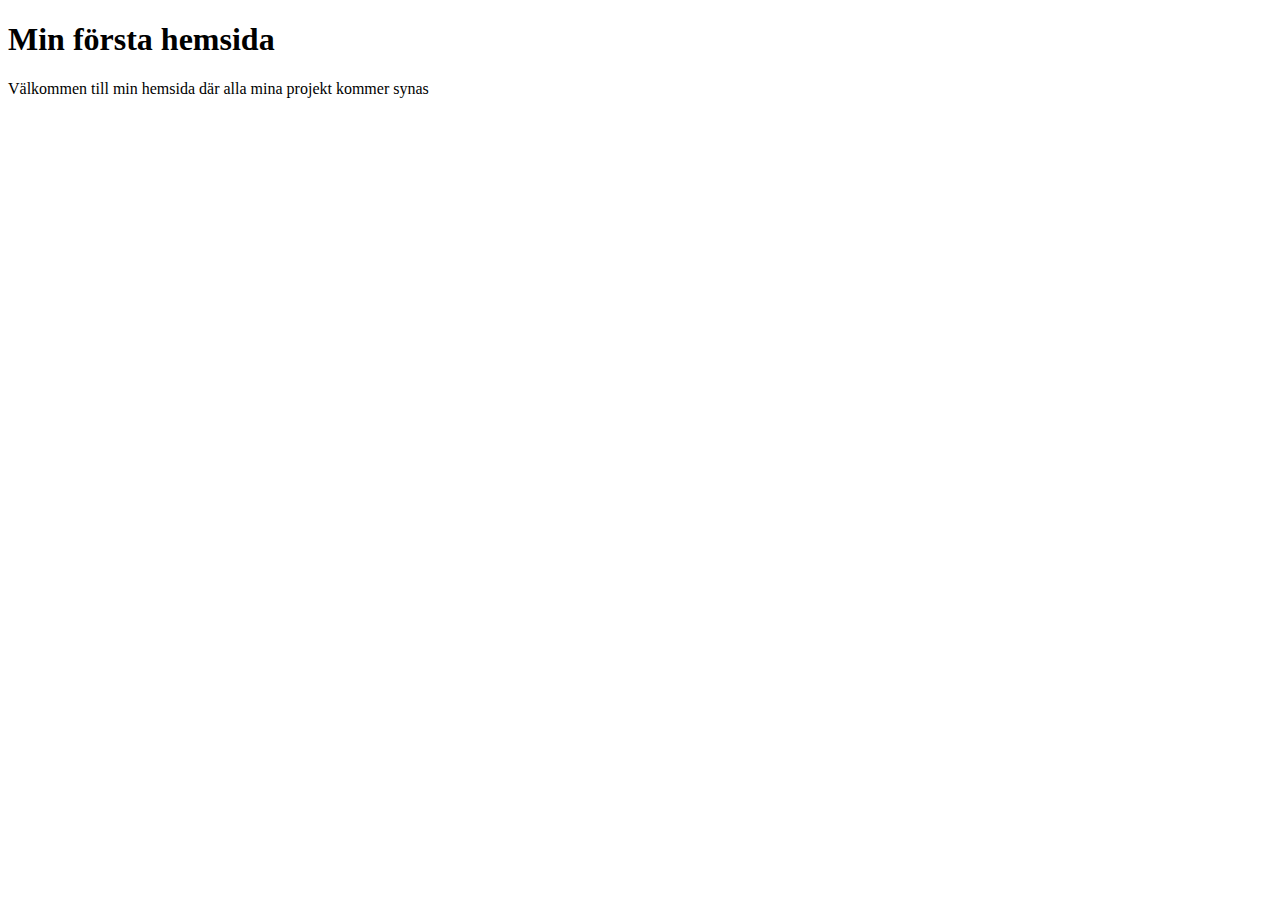
==== index.html @ 7b9b1099 "new index" ====
<!DOCTYPE html>
<html lang="en">
<head>
    <meta charset="UTF-8">
    <meta http-equiv="X-UA-Compatible" content="IE=edge">
    <meta name="viewport" content="width=device-width, initial-scale=1.0">
    <title>Adam diyab</title>
</head>
<body>
    <h1>Min första hemsida</h1>
    <p> Välkommen till min hemsida där alla mina projekt kommer synas</p>
</body>
</html>
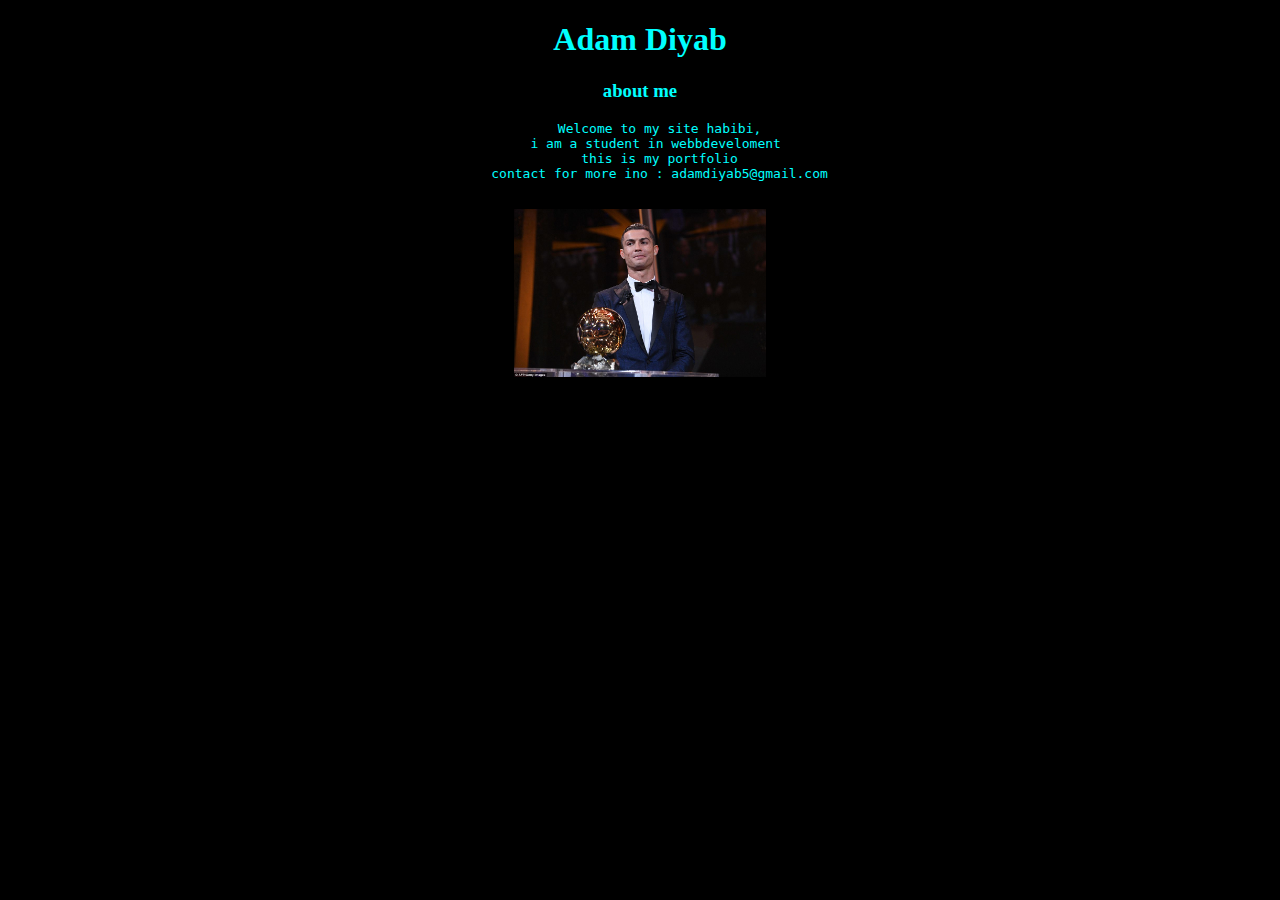
==== commit 46228a29: "uppdaterat" ====
--- a/index.html
+++ b/index.html
@@ -1,13 +1,24 @@
 <!DOCTYPE html>
 <html lang="en">
 <head>
+    <link rel="stylesheet" href="style.css">
     <meta charset="UTF-8">
     <meta http-equiv="X-UA-Compatible" content="IE=edge">
     <meta name="viewport" content="width=device-width, initial-scale=1.0">
     <title>Adam diyab</title>
 </head>
 <body>
-    <h1>Min första hemsida</h1>
-    <p> Välkommen till min hemsida där alla mina projekt kommer synas</p>
+    <h1>Adam Diyab</h1>
+    <p> <h3>about me</h3></p>
+<pre>
+     Welcome to my site habibi,
+     i am a student in webbdeveloment 
+     this is my portfolio
+     contact for more ino : adamdiyab5@gmail.com
+
+</pre>
+
+<img src="R.jpg" alt="bild på Ronaldo" width="20%">
+
 </body>
 </html>--- a/style.css
+++ b/style.css
@@ -0,0 +1,6 @@
+body {
+    background-color: black;
+    color: aqua;
+    text-align: center;
+
+}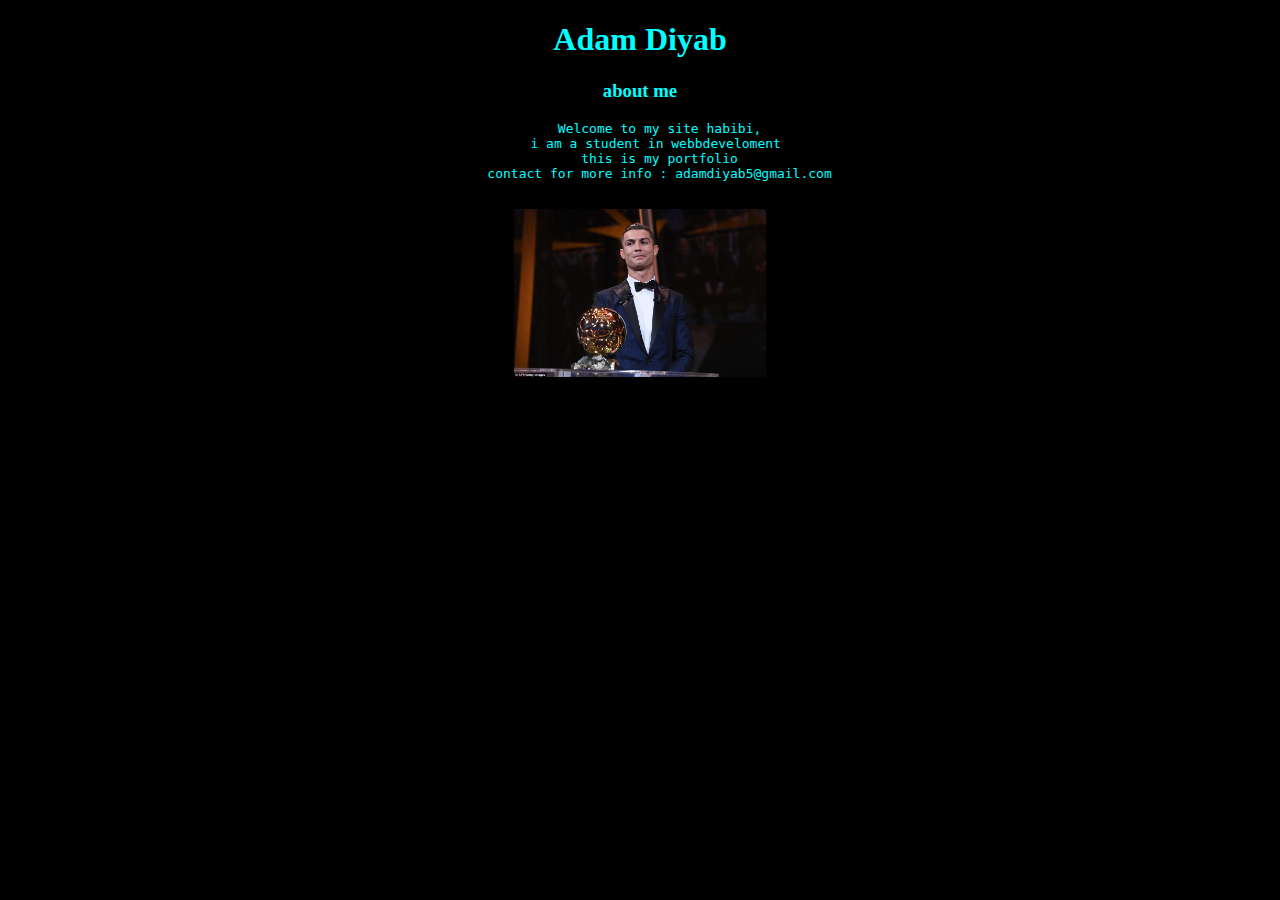
==== commit aa722d99: "upsnd" ====
--- a/index.html
+++ b/index.html
@@ -14,7 +14,7 @@
      Welcome to my site habibi,
      i am a student in webbdeveloment 
      this is my portfolio
-     contact for more ino : adamdiyab5@gmail.com
+     contact for more info : adamdiyab5@gmail.com
 
 </pre>
 
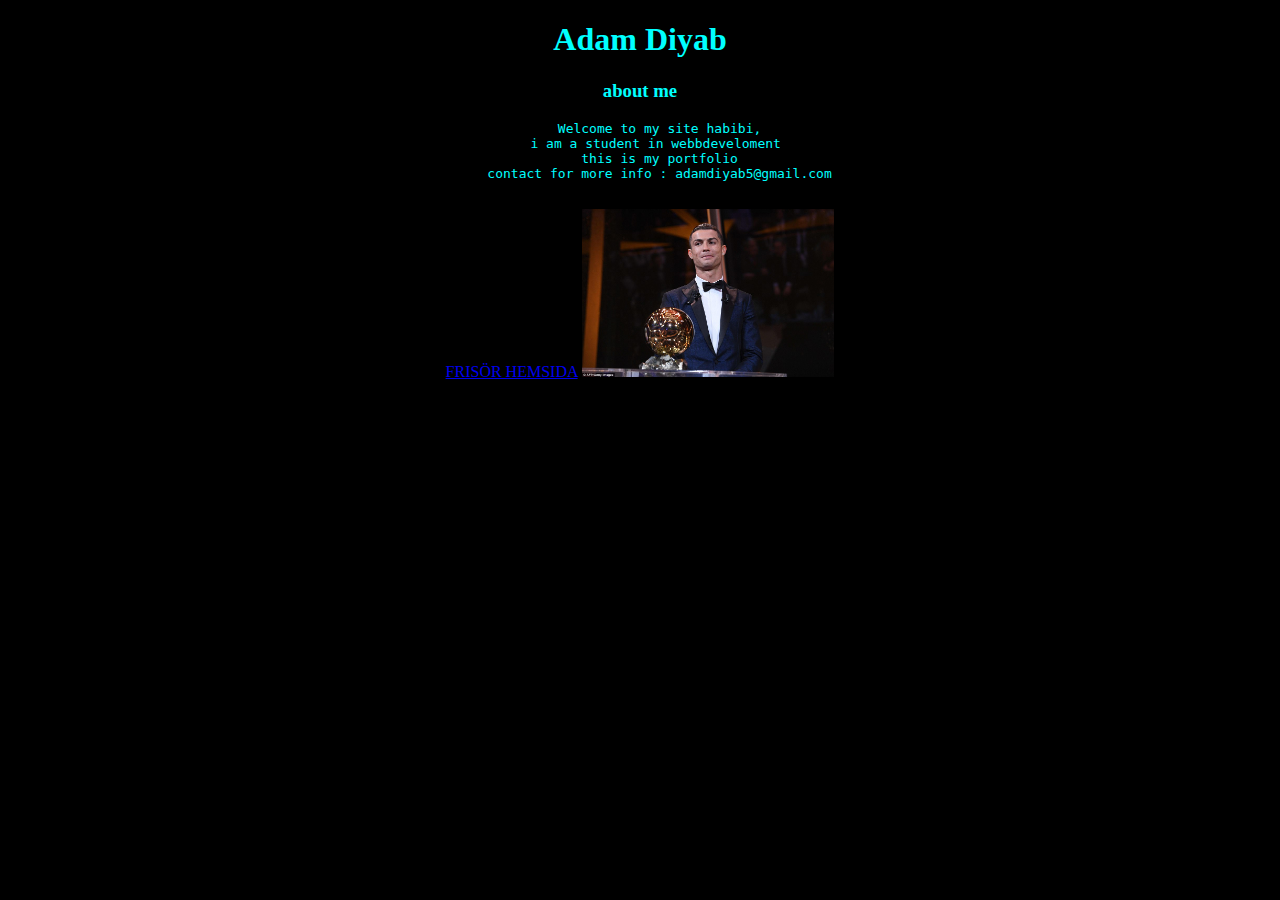
==== commit c73c891f: "Update index.html" ====
--- a/index.html
+++ b/index.html
@@ -17,7 +17,7 @@
      contact for more info : adamdiyab5@gmail.com
 
 </pre>
-
+<a href="frisör.html">FRISÖR HEMSIDA</a>
 <img src="R.jpg" alt="bild på Ronaldo" width="20%">
 
 </body>
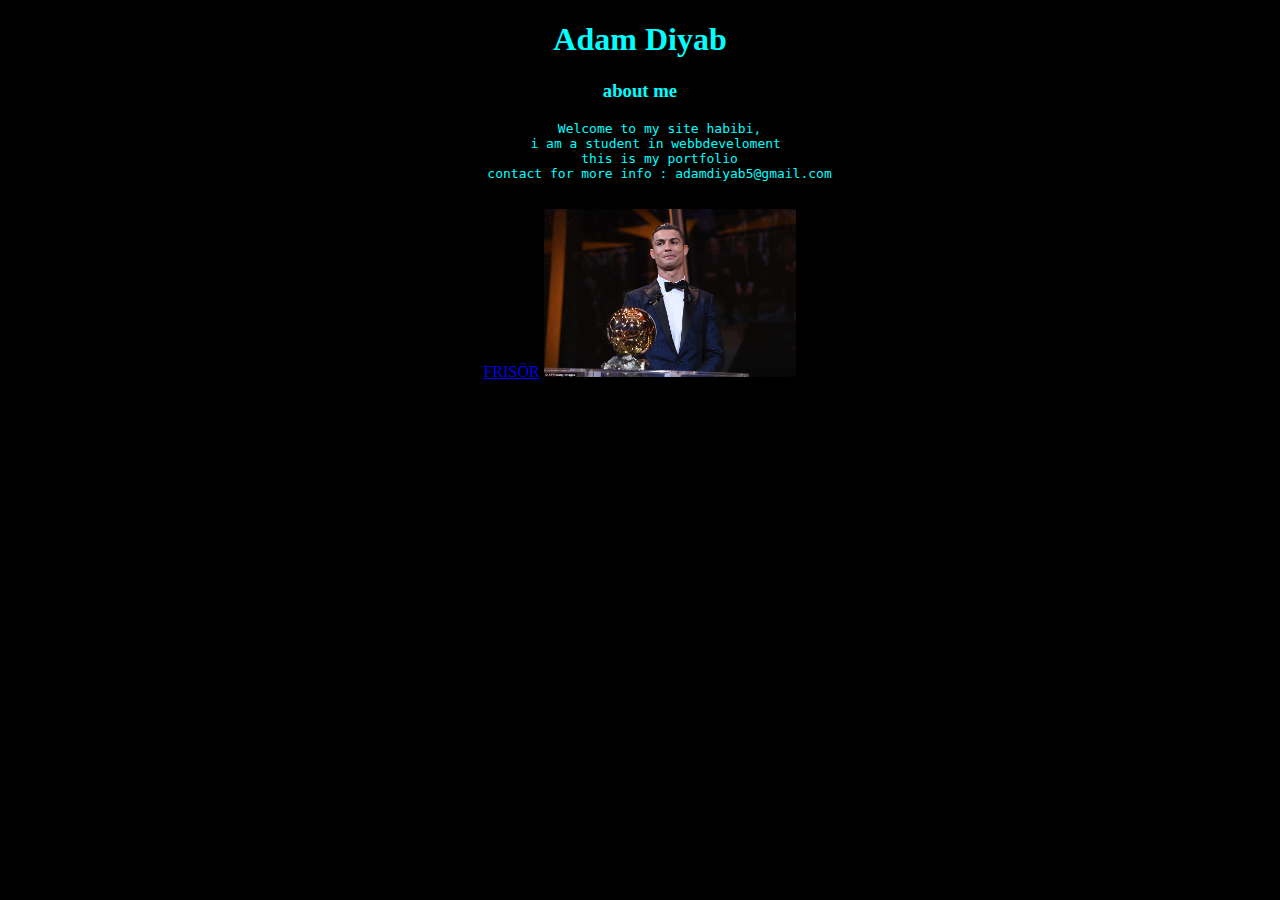
==== commit ae5db97d: "jehruheu" ====
--- a/index.html
+++ b/index.html
@@ -17,7 +17,7 @@
      contact for more info : adamdiyab5@gmail.com
 
 </pre>
-<a href="frisör.html">FRISÖR HEMSIDA</a>
+<a href="frisör.html">FRISÖR</a>
 <img src="R.jpg" alt="bild på Ronaldo" width="20%">
 
 </body>
--- a/style.css
+++ b/style.css
@@ -2,5 +2,4 @@
     background-color: black;
     color: aqua;
     text-align: center;
-
 }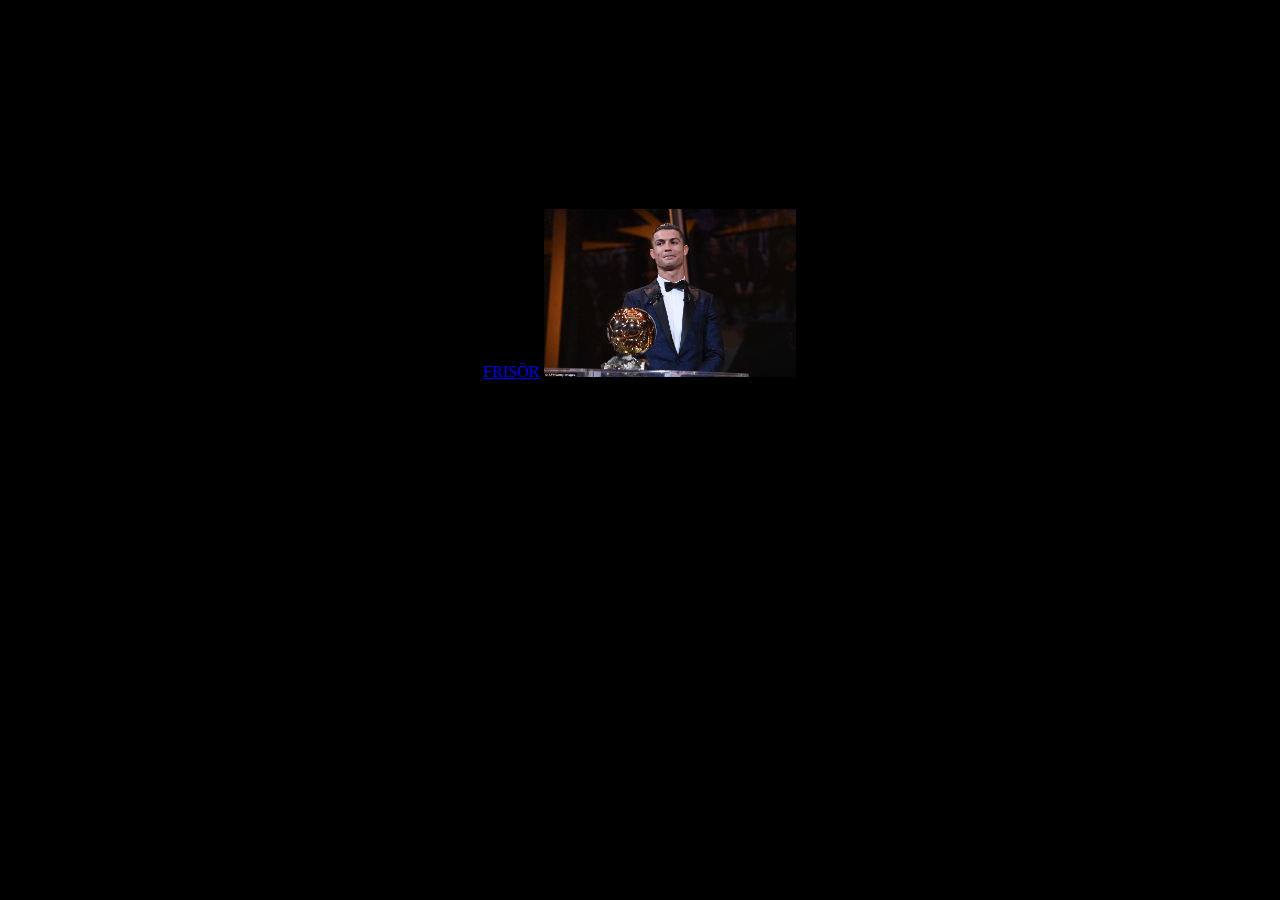
==== commit 449e691a: "uppdate" ====
--- a/index.html
+++ b/index.html
@@ -20,5 +20,6 @@
 <a href="frisör.html">FRISÖR</a>
 <img src="R.jpg" alt="bild på Ronaldo" width="20%">
 
+
 </body>
 </html>--- a/style.css
+++ b/style.css
@@ -1,5 +1,5 @@
 body {
     background-color: black;
-    color: aqua;
+    color: black;
     text-align: center;
 }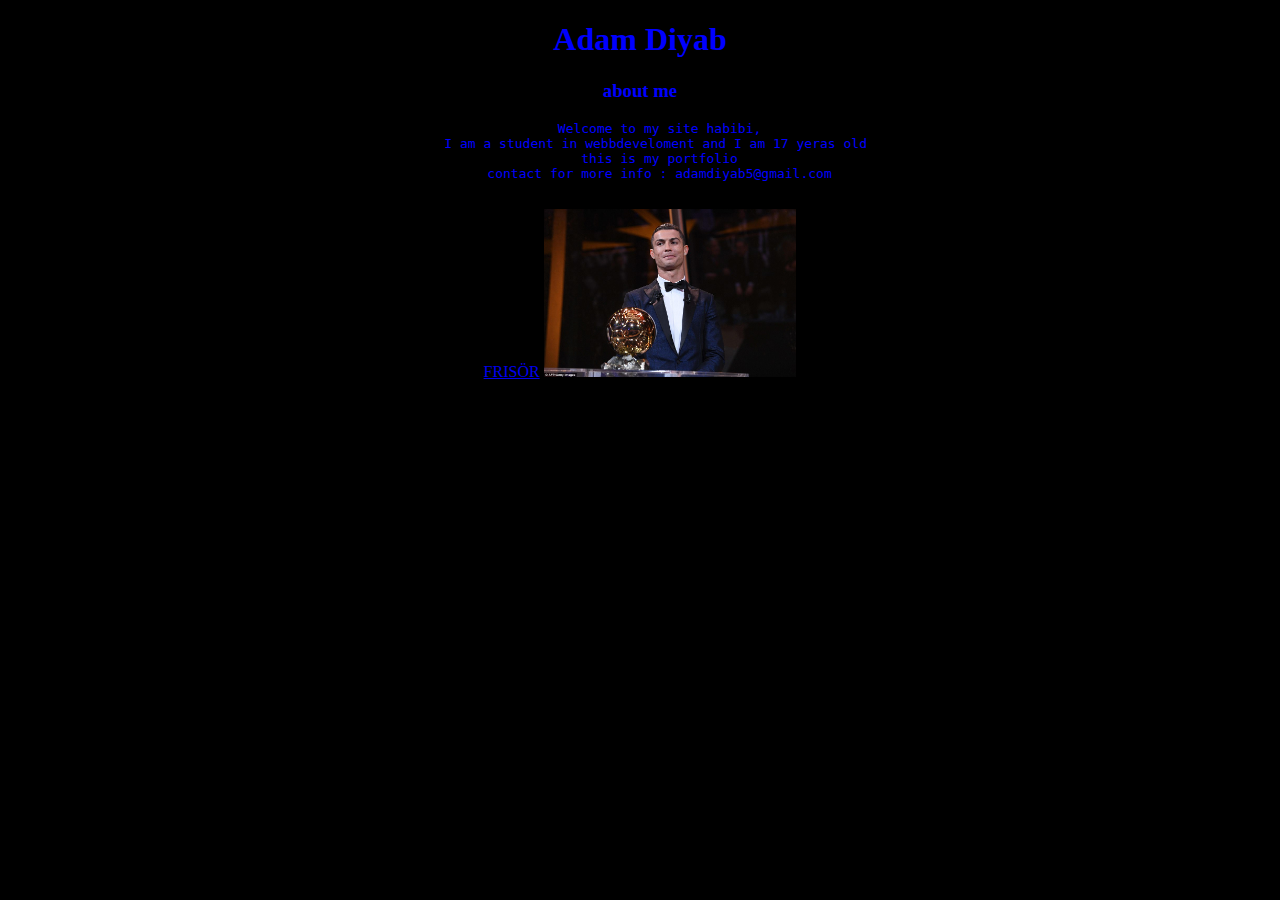
==== commit c44f5663: "Update index.html" ====
--- a/index.html
+++ b/index.html
@@ -12,7 +12,7 @@
     <p> <h3>about me</h3></p>
 <pre>
      Welcome to my site habibi,
-     i am a student in webbdeveloment 
+     I am a student in webbdeveloment and I am 17 yeras old 
      this is my portfolio
      contact for more info : adamdiyab5@gmail.com
 
--- a/style.css
+++ b/style.css
@@ -1,5 +1,5 @@
 body {
     background-color: black;
-    color: black;
+    color: blue;
     text-align: center;
 }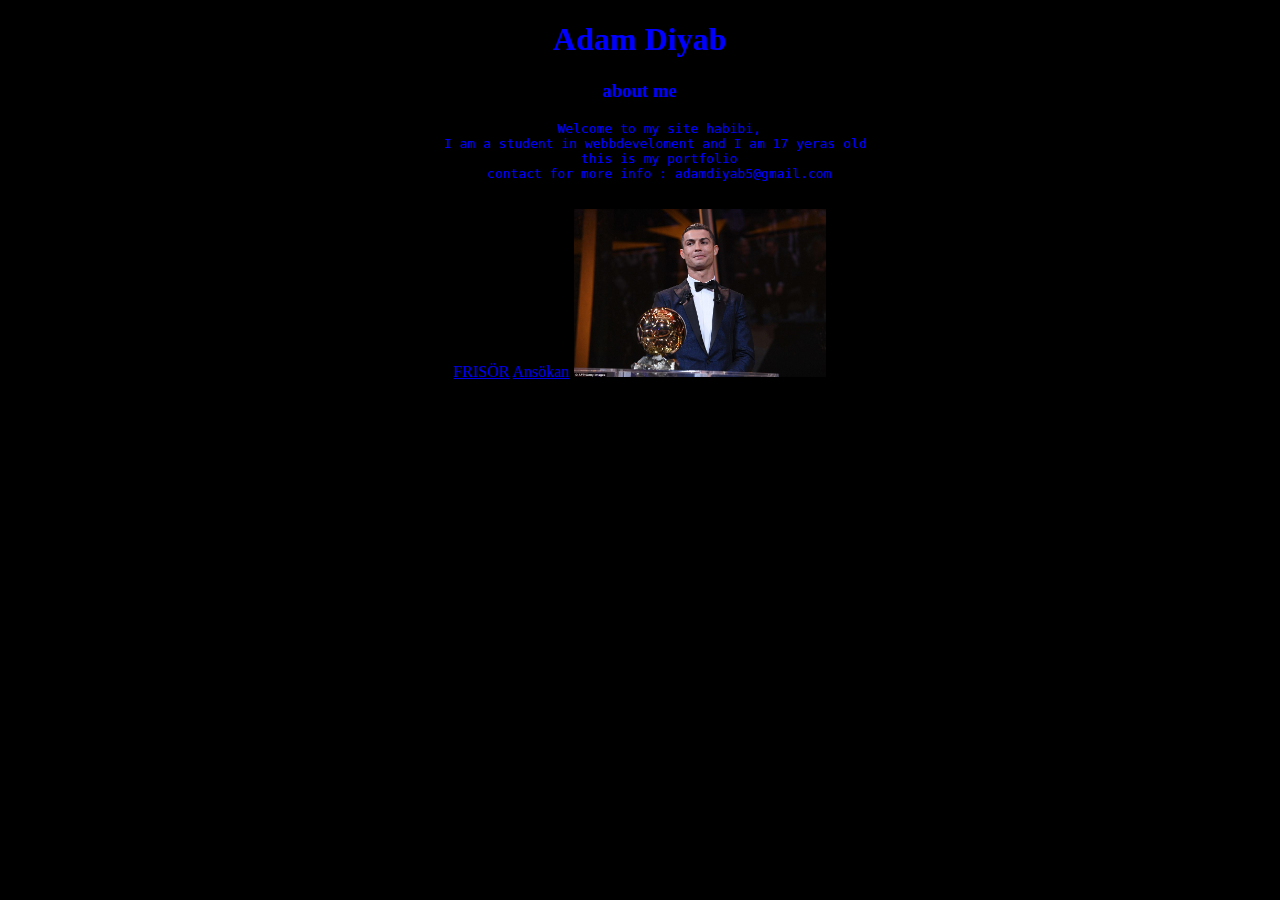
==== commit 0b8c908e: "ny" ====
--- a/index.html
+++ b/index.html
@@ -18,6 +18,7 @@
 
 </pre>
 <a href="frisör.html">FRISÖR</a>
+<a href="jobb.html">Ansökan</a>
 <img src="R.jpg" alt="bild på Ronaldo" width="20%">
 
 
